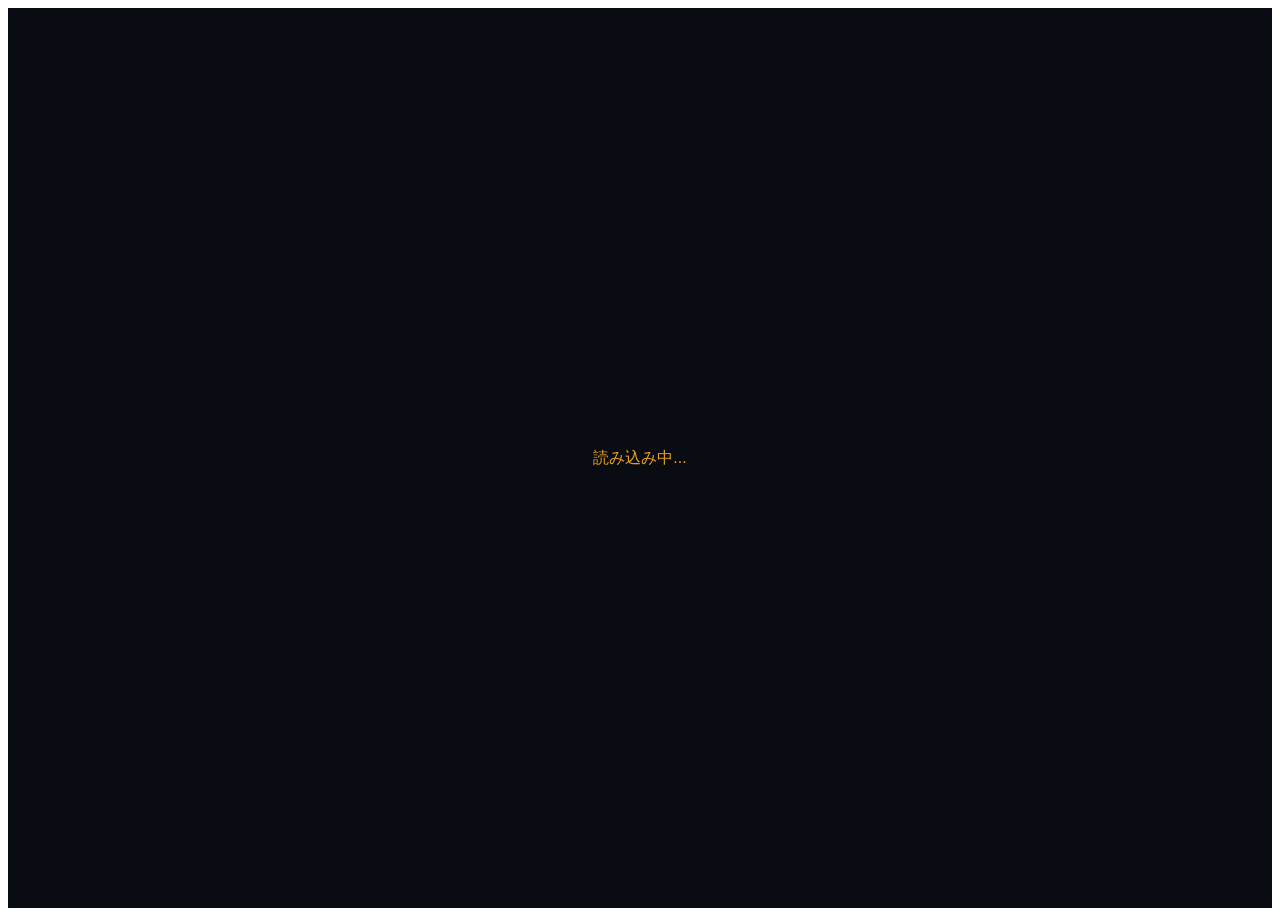
==== DmLeagueManager/wwwroot/index.html @ 9ab8f11d "プロジェクト ファイルを追加します。" ====
<!DOCTYPE html>
<html lang="ja">
<head>
    <meta charset="utf-8" />
    <meta name="viewport" content="width=device-width, initial-scale=1.0" />
    <title>DM League Manager</title>
    <base href="/" />
    <link href="https://fonts.googleapis.com/css2?family=Zen+Antique+Soft&family=M+PLUS+1p:wght@400;700;900&display=swap" rel="stylesheet" />
    <link rel="stylesheet" href="css/app.css" />
</head>
<body>
    <div id="app">
        <div style="display:flex; align-items:center; justify-content:center; height:100vh; background:#0a0c14; color:#e8a020; font-family:sans-serif;">
            読み込み中...
        </div>
    </div>

    <script src="_framework/blazor.webassembly.js"></script>
</body>
</html>
---- DmLeagueManager/wwwroot/css/app.css ----
:root {
    --bg: #0a0c14;
    --surface: #111520;
    --surface2: #1a1f2e;
    --border: #2a3050;
    --accent: #e8a020;
    --accent2: #c0392b;
    --text: #e8eaf0;
    --text-dim: #7a8099;
    --win: #27ae60;
    --lose: #c0392b;
}

* {
    box-sizing: border-box;
    margin: 0;
    padding: 0;
}

body {
    background: var(--bg);
    color: var(--text);
    font-family: 'M PLUS 1p', sans-serif;
    min-height: 100vh;
}

    body::before {
        content: '';
        position: fixed;
        inset: 0;
        background: radial-gradient(ellipse at 20% 20%, rgba(232,160,32,0.06) 0%, transparent 50%), radial-gradient(ellipse at 80% 80%, rgba(41,128,185,0.06) 0%, transparent 50%);
        pointer-events: none;
        z-index: 0;
    }

.app-wrapper {
    position: relative;
    z-index: 1;
}

/* Header */
.app-header {
    position: sticky;
    top: 0;
    z-index: 100;
    background: rgba(10,12,20,0.95);
    backdrop-filter: blur(10px);
    border-bottom: 1px solid var(--border);
    padding: 0 16px;
    display: flex;
    align-items: center;
    justify-content: space-between;
    height: 56px;
}

.header-logo {
    display: flex;
    align-items: center;
    gap: 10px;
}

.logo-icon {
    width: 32px;
    height: 32px;
    background: linear-gradient(135deg, var(--accent), var(--accent2));
    border-radius: 8px;
    display: flex;
    align-items: center;
    justify-content: center;
    font-size: 14px;
    font-weight: 900;
    color: #fff;
    box-shadow: 0 0 12px rgba(232,160,32,0.4);
}

.logo-text {
    font-family: 'Zen Antique Soft', serif;
    font-size: 18px;
    color: var(--accent);
}

.season-badge {
    background: var(--surface2);
    border: 1px solid var(--border);
    border-radius: 20px;
    padding: 4px 12px;
    font-size: 12px;
    color: var(--text-dim);
}

    .season-badge span {
        color: var(--accent);
        font-weight: 700;
    }

/* Nav */
.app-nav {
    display: flex;
    background: var(--surface);
    border-bottom: 1px solid var(--border);
    padding: 0 16px;
    overflow-x: auto;
    scrollbar-width: none;
}

    .app-nav::-webkit-scrollbar {
        display: none;
    }

.nav-item {
    padding: 12px 16px;
    font-size: 13px;
    color: var(--text-dim);
    cursor: pointer;
    white-space: nowrap;
    border-bottom: 2px solid transparent;
    text-decoration: none;
    transition: all 0.2s;
    font-family: 'M PLUS 1p', sans-serif;
}

    .nav-item:hover {
        color: var(--text);
    }

    .nav-item.active {
        color: var(--accent);
        border-bottom-color: var(--accent);
        font-weight: 700;
    }

/* Main */
.app-main {
    max-width: 600px;
    margin: 0 auto;
    padding: 16px 16px 100px;
}

/* Common */
.section-title {
    font-size: 11px;
    letter-spacing: 0.15em;
    color: var(--text-dim);
    text-transform: uppercase;
    margin-bottom: 10px;
    margin-top: 4px;
}

.loading {
    color: var(--text-dim);
    text-align: center;
    padding: 48px;
}

.empty-state {
    color: var(--text-dim);
    text-align: center;
    padding: 48px;
}

.text-win {
    color: var(--win);
}

.text-lose {
    color: var(--lose);
}

.text-dim {
    color: var(--text-dim);
}

.text-accent {
    color: var(--accent);
}

.fw-bold {
    font-weight: 700;
}

/* Season Summary */
.season-summary {
    background: var(--surface);
    border: 1px solid var(--border);
    border-radius: 12px;
    padding: 14px 16px;
    margin-bottom: 20px;
    display: grid;
    grid-template-columns: repeat(3, 1fr);
    gap: 10px;
    text-align: center;
}

.summary-value {
    font-size: 24px;
    font-weight: 900;
    color: var(--accent);
}

.summary-label {
    font-size: 10px;
    color: var(--text-dim);
    margin-top: 2px;
}

/* Standings */
.standings-card {
    background: var(--surface);
    border: 1px solid var(--border);
    border-radius: 12px;
    overflow: hidden;
    margin-bottom: 20px;
}

.standings-header {
    padding: 14px 16px;
    display: flex;
    align-items: center;
    justify-content: space-between;
    border-bottom: 1px solid var(--border);
}

.standings-title {
    font-family: 'Zen Antique Soft', serif;
    font-size: 16px;
    color: var(--accent);
}

.match-count {
    font-size: 11px;
    color: var(--text-dim);
}

.player-row {
    padding: 14px 16px;
    display: grid;
    grid-template-columns: 28px 1fr auto auto;
    align-items: center;
    gap: 12px;
    border-bottom: 1px solid var(--border);
    transition: background 0.15s;
}

    .player-row:last-child {
        border-bottom: none;
    }

    .player-row:hover {
        background: var(--surface2);
    }

    .player-row.top1 {
        background: linear-gradient(90deg, rgba(232,160,32,0.08), transparent);
    }

    .player-row.eliminated {
        opacity: 0.5;
    }

.rank-num {
    font-size: 18px;
    font-weight: 900;
    color: var(--text-dim);
    text-align: center;
}

    .rank-num.gold {
        color: #f1c40f;
        text-shadow: 0 0 10px rgba(241,196,15,0.5);
    }

    .rank-num.silver {
        color: #bdc3c7;
    }

    .rank-num.bronze {
        color: #e67e22;
    }

    .rank-num.eliminated-rank {
        color: var(--lose);
        font-size: 14px;
    }

.player-name {
    font-weight: 700;
    font-size: 15px;
    margin-bottom: 6px;
}

.deck-pips {
    display: flex;
    gap: 4px;
    flex-wrap: wrap;
}

.pip {
    width: 10px;
    height: 10px;
    border-radius: 2px;
    background: #2ecc71;
    box-shadow: 0 0 4px rgba(46,204,113,0.5);
}

    .pip.lost {
        background: #333a50;
        box-shadow: none;
    }

.player-stats {
    text-align: right;
    font-size: 11px;
    color: var(--text-dim);
    line-height: 1.6;
}

.player-points {
    font-size: 22px;
    font-weight: 900;
    text-align: right;
    min-width: 40px;
}

.points-label {
    font-size: 10px;
    color: var(--text-dim);
    font-weight: 400;
}

/* Points breakdown */
.points-header, .points-row {
    padding: 10px 16px;
    display: grid;
    grid-template-columns: 1fr 60px 60px 60px;
    gap: 4px;
    font-size: 12px;
    text-align: center;
    border-bottom: 1px solid var(--border);
}

.points-header {
    font-size: 11px;
    color: var(--text-dim);
}

.points-row:last-child {
    border-bottom: none;
}

.points-row > div:first-child {
    text-align: left;
}

/* Alert */
.alert-banner {
    background: linear-gradient(90deg, rgba(192,57,43,0.2), rgba(192,57,43,0.05));
    border: 1px solid rgba(192,57,43,0.4);
    border-radius: 10px;
    padding: 12px 16px;
    margin-bottom: 16px;
    display: flex;
    align-items: center;
    gap: 10px;
    font-size: 13px;
}

    .alert-banner strong {
        color: var(--lose);
    }

/* Match log */
.match-log {
    background: var(--surface);
    border: 1px solid var(--border);
    border-radius: 12px;
    overflow: hidden;
    margin-bottom: 20px;
}

.match-log-header {
    padding: 14px 16px;
    border-bottom: 1px solid var(--border);
    display: flex;
    justify-content: space-between;
    align-items: center;
}

.match-item {
    padding: 12px 16px;
    border-bottom: 1px solid var(--border);
    display: flex;
    align-items: center;
    gap: 10px;
}

    .match-item:last-child {
        border-bottom: none;
    }

.match-time {
    font-size: 10px;
    color: var(--text-dim);
    min-width: 40px;
}

.match-players {
    flex: 1;
    display: flex;
    align-items: center;
    gap: 8px;
    font-size: 13px;
}

.match-winner {
    color: var(--win);
    font-weight: 700;
}

.match-loser {
    color: var(--text-dim);
    text-decoration: line-through;
}

.vs-badge {
    font-size: 10px;
    color: var(--text-dim);
    background: var(--surface2);
    padding: 2px 6px;
    border-radius: 4px;
}

.deck-lost-badge {
    font-size: 10px;
    color: var(--lose);
    background: rgba(192,57,43,0.1);
    border: 1px solid rgba(192,57,43,0.3);
    padding: 2px 8px;
    border-radius: 10px;
    white-space: nowrap;
}

/* Deck */
.deck-grid {
    display: grid;
    grid-template-columns: 1fr 1fr;
    gap: 10px;
    margin-bottom: 20px;
}

.deck-card {
    background: var(--surface);
    border: 1px solid var(--border);
    border-radius: 10px;
    padding: 14px;
    position: relative;
    overflow: hidden;
}

    .deck-card::before {
        content: '';
        position: absolute;
        top: 0;
        left: 0;
        right: 0;
        height: 2px;
        background: #2ecc71;
    }

    .deck-card.lost-deck {
        opacity: 0.4;
    }

        .deck-card.lost-deck::before {
            background: #333a50;
        }

.deck-status {
    position: absolute;
    top: 8px;
    right: 8px;
    font-size: 16px;
}

.deck-card-name {
    font-size: 13px;
    font-weight: 700;
    margin-bottom: 4px;
    padding-right: 24px;
}

.deck-card-status {
    font-size: 11px;
    color: var(--text-dim);
}

/* Player tabs */
.player-tabs {
    display: flex;
    gap: 8px;
    margin-bottom: 16px;
    flex-wrap: wrap;
}

.player-tab-btn {
    background: var(--surface);
    border: 1px solid var(--border);
    border-radius: 8px;
    padding: 8px 16px;
    font-size: 13px;
    color: var(--text-dim);
    cursor: pointer;
    font-family: 'M PLUS 1p', sans-serif;
    transition: all 0.2s;
}

    .player-tab-btn.active {
        background: var(--surface2);
        border-color: var(--accent);
        color: var(--accent);
        font-weight: 700;
    }

/* FAB */
.fab {
    position: fixed;
    bottom: 24px;
    right: 24px;
    z-index: 200;
    background: linear-gradient(135deg, var(--accent), #d4890a);
    color: #000;
    border: none;
    border-radius: 28px;
    padding: 16px 24px;
    font-size: 14px;
    font-weight: 900;
    font-family: 'M PLUS 1p', sans-serif;
    cursor: pointer;
    box-shadow: 0 4px 20px rgba(232,160,32,0.5);
    letter-spacing: 0.05em;
    transition: all 0.2s;
}

    .fab:hover {
        transform: translateY(-2px);
        box-shadow: 0 6px 28px rgba(232,160,32,0.6);
    }

/* Modal */
.modal-overlay {
    position: fixed;
    inset: 0;
    background: rgba(0,0,0,0.75);
    backdrop-filter: blur(4px);
    z-index: 300;
    display: flex;
    align-items: flex-end;
    justify-content: center;
}

.modal {
    background: var(--surface);
    border: 1px solid var(--border);
    border-radius: 20px 20px 0 0;
    width: 100%;
    max-width: 600px;
    padding: 24px;
    animation: slideUp 0.25s ease;
    max-height: 90vh;
    overflow-y: auto;
}

@keyframes slideUp {
    from {
        transform: translateY(100%);
        opacity: 0;
    }

    to {
        transform: translateY(0);
        opacity: 1;
    }
}

.modal-handle {
    width: 40px;
    height: 4px;
    background: var(--border);
    border-radius: 2px;
    margin: 0 auto 20px;
}

.modal-title {
    font-family: 'Zen Antique Soft', serif;
    font-size: 18px;
    color: var(--accent);
    margin-bottom: 20px;
    text-align: center;
}

.form-label {
    font-size: 11px;
    color: var(--text-dim);
    letter-spacing: 0.1em;
    margin-bottom: 8px;
    display: block;
}

.player-buttons {
    display: flex;
    gap: 8px;
    flex-wrap: wrap;
}

.player-select-btn {
    flex: 1;
    min-width: 80px;
    background: var(--surface2);
    border: 1px solid var(--border);
    border-radius: 10px;
    padding: 12px;
    text-align: center;
    cursor: pointer;
    font-family: 'M PLUS 1p', sans-serif;
    color: var(--text);
    font-size: 13px;
    font-weight: 700;
    transition: all 0.2s;
}

    .player-select-btn.selected-win {
        border-color: var(--win);
        background: rgba(39,174,96,0.15);
        color: var(--win);
    }

    .player-select-btn.selected-lose {
        border-color: var(--lose);
        background: rgba(192,57,43,0.15);
        color: var(--lose);
    }

.deck-list {
    display: flex;
    flex-direction: column;
    gap: 8px;
}

.deck-select-item {
    background: var(--surface2);
    border: 1px solid var(--border);
    border-radius: 8px;
    padding: 12px 14px;
    display: flex;
    justify-content: space-between;
    align-items: center;
    cursor: pointer;
    font-size: 13px;
    transition: all 0.2s;
}

    .deck-select-item.selected {
        border-color: var(--lose);
        background: rgba(192,57,43,0.1);
    }

.submit-btn {
    width: 100%;
    margin-top: 20px;
    background: linear-gradient(135deg, var(--accent), #d4890a);
    color: #000;
    border: none;
    border-radius: 12px;
    padding: 16px;
    font-size: 15px;
    font-weight: 900;
    font-family: 'M PLUS 1p', sans-serif;
    cursor: pointer;
    letter-spacing: 0.05em;
}

    .submit-btn:disabled {
        opacity: 0.5;
        cursor: not-allowed;
    }

.error-msg {
    margin-top: 12px;
    padding: 10px 14px;
    background: rgba(192,57,43,0.1);
    border: 1px solid rgba(192,57,43,0.3);
    border-radius: 8px;
    font-size: 13px;
    color: var(--lose);
}

/* Admin */
.admin-card {
    background: var(--surface);
    border: 1px solid var(--border);
    border-radius: 12px;
    padding: 16px;
    margin-bottom: 16px;
}

.admin-card-title {
    font-size: 15px;
    font-weight: 700;
    margin-bottom: 14px;
}

.text-input {
    width: 100%;
    background: var(--surface2);
    border: 1px solid var(--border);
    border-radius: 8px;
    padding: 10px 14px;
    color: var(--text);
    font-size: 14px;
    font-family: 'M PLUS 1p', sans-serif;
    margin-bottom: 10px;
}

    .text-input:focus {
        outline: none;
        border-color: var(--accent);
    }

.btn-primary {
    background: linear-gradient(135deg, var(--accent), #d4890a);
    color: #000;
    border: none;
    border-radius: 8px;
    padding: 10px 20px;
    font-size: 14px;
    font-weight: 700;
    font-family: 'M PLUS 1p', sans-serif;
    cursor: pointer;
}

    .btn-primary:disabled {
        opacity: 0.4;
        cursor: not-allowed;
    }

.player-list-admin {
    display: flex;
    flex-wrap: wrap;
    gap: 8px;
    margin-bottom: 12px;
}

.player-list-item {
    background: var(--surface2);
    border: 1px solid var(--border);
    border-radius: 6px;
    padding: 4px 12px;
    font-size: 13px;
}

.alert-info {
    background: rgba(232,160,32,0.1);
    border: 1px solid rgba(232,160,32,0.3);
    border-radius: 8px;
    padding: 10px 14px;
    font-size: 13px;
    color: var(--accent);
    margin-bottom: 10px;
}

.success-msg {
    background: rgba(39,174,96,0.1);
    border: 1px solid rgba(39,174,96,0.3);
    border-radius: 8px;
    padding: 12px 16px;
    font-size: 13px;
    color: var(--win);
    margin-top: 8px;
}

/* Deck Selector */
.deck-selector { margin-bottom: 8px; }
.deck-selector-tabs { display: flex; gap: 4px; margin-bottom: 10px; }
.deck-tab {
    flex: 1; background: var(--surface2); border: 1px solid var(--border);
    border-radius: 6px; padding: 7px 4px; font-size: 11px; font-weight: 700;
    font-family: 'M PLUS 1p', sans-serif; color: var(--text-dim); cursor: pointer;
}
.deck-tab.active { background: var(--surface); border-color: var(--accent); color: var(--accent); }
.deck-empty { font-size: 12px; color: var(--text-dim); text-align: center; padding: 16px; background: var(--surface2); border-radius: 8px; }
.btn-danger { background: linear-gradient(135deg, var(--lose), #a93226); color: #fff; border: none; border-radius: 8px; padding: 10px 20px; font-size: 14px; font-weight: 700; font-family: 'M PLUS 1p', sans-serif; cursor: pointer; margin-top: 8px; }

/* Filter buttons */
.filter-btn {
    width: 100%; text-align: left;
    background: var(--surface); border: 1px solid var(--border);
    border-radius: 8px; padding: 10px 14px;
    font-size: 13px; font-weight: 700; font-family: 'M PLUS 1p', sans-serif;
    color: var(--text-dim); cursor: pointer; transition: all 0.2s;
}
.filter-btn.active { border-color: var(--accent); color: var(--accent); background: var(--surface2); }
.filter-btn.sub { padding-left: 28px; font-size: 12px; font-weight: 400; }
.filter-btn.sub.active { color: var(--accent); border-color: var(--accent); }
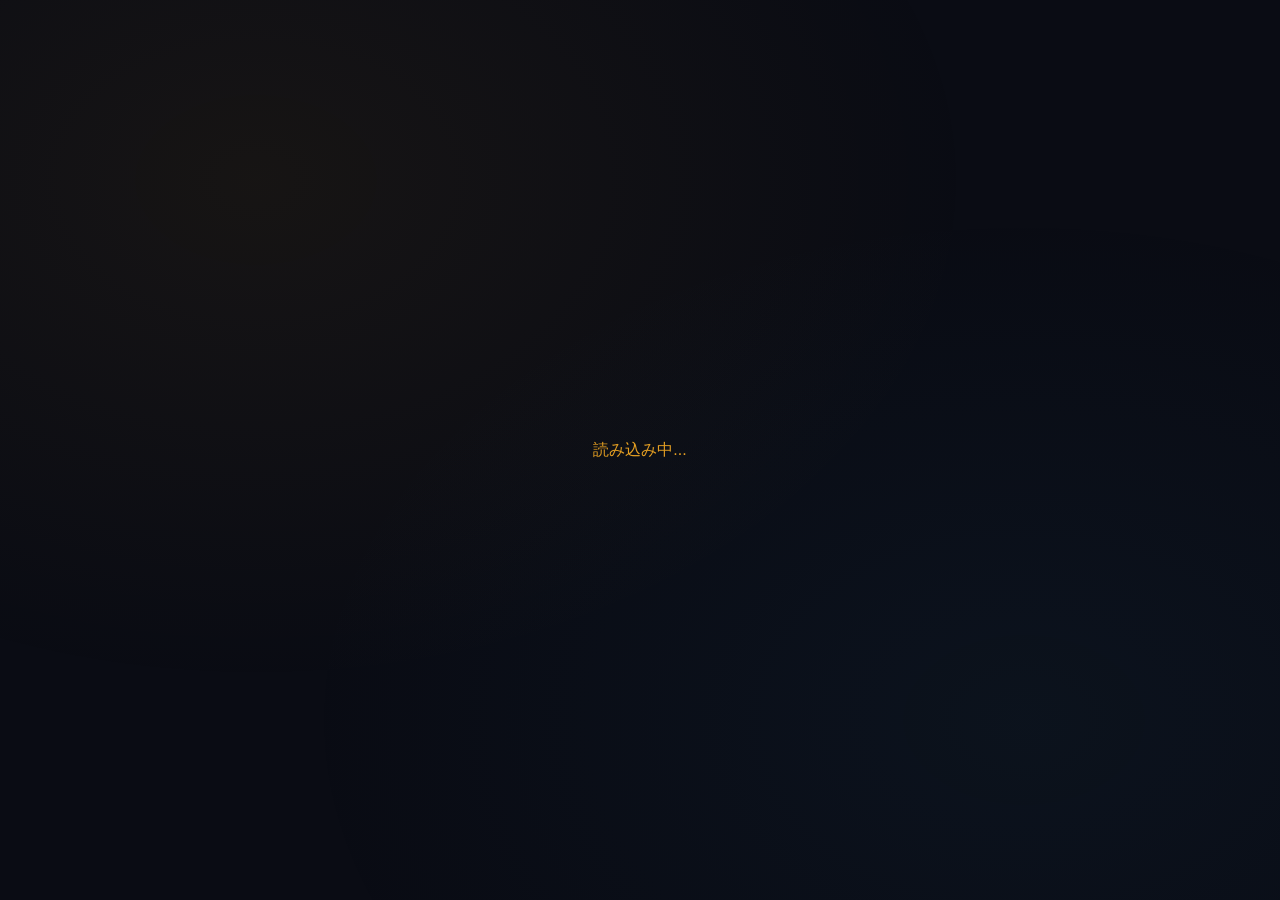
==== commit 6555f6ef: "Implement GitHub Pages SPA routing script Added script for GitHub Pages SPA routing." ====
--- a/DmLeagueManager/wwwroot/index.html
+++ b/DmLeagueManager/wwwroot/index.html
@@ -5,6 +5,19 @@
     <meta name="viewport" content="width=device-width, initial-scale=1.0" />
     <title>DM League Manager</title>
     <base href="/" />
+    <!-- GitHub Pages SPA routing -->
+    <script>
+        (function(l) {
+            if (l.search[1] === '/' ) {
+                var decoded = l.search.slice(1).split('&').map(function(s) { 
+                    return s.replace(/~and~/g, '&')
+                }).join('?');
+                window.history.replaceState(null, null,
+                    l.pathname.slice(0, -1) + decoded + l.hash
+                );
+            }
+        }(window.location))
+    </script>
     <link href="https://fonts.googleapis.com/css2?family=Zen+Antique+Soft&family=M+PLUS+1p:wght@400;700;900&display=swap" rel="stylesheet" />
     <link rel="stylesheet" href="css/app.css" />
 </head>
